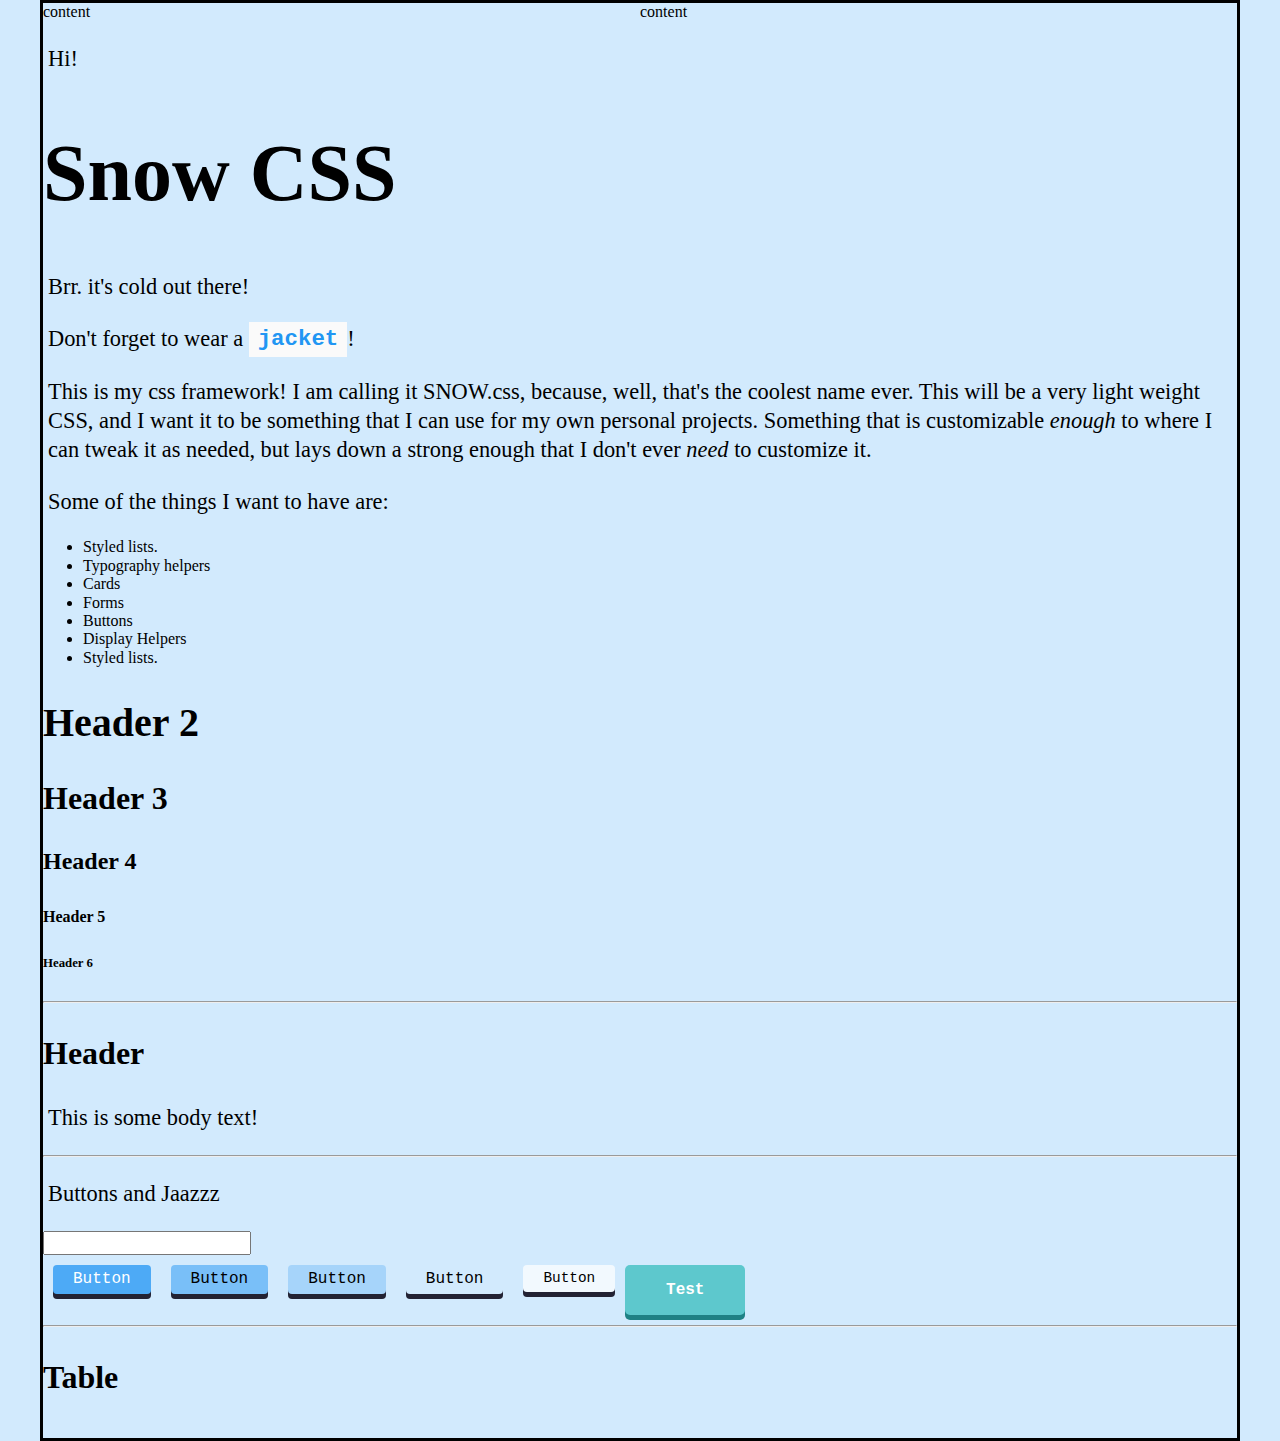
==== index.html @ d221cafa "first commit" ====
<!DOCTYPE html>
<html>
  <head>
    <link rel="stylesheet" type="text/css" href="normalize.css" />
    <link rel="stylesheet" type="text/css" href="snow.css" />

    <meta name="viewport" content="width=device-width, initial-scale=1" />
  </head>

  <div class="container" style="border:3px solid black;">
    <div class="row">
      <div class="column">
        content
      </div>
      <div class="column">
        content
      </div>
    </div>
    

    <div class=" ">
      <p>Hi!</p>
      <h1>Snow CSS</h1>
      <p> Brr. it's cold out there!</p>
      <p> Don't forget to wear a <a href="#">jacket</a>!</p>
      <p> This is my css framework! I am calling it SNOW.css, because, well, that's the coolest name ever.
        This will be a very light weight CSS, and I want it to be something that I can use for my own personal projects.
        Something that is customizable <em>enough</em> to where I can tweak it as needed, but lays down a strong enough
        that I don't ever <em>need</em> to customize it.
      </p>

      <p>Some of the things I want to have are:</p>
      <ul>
        <li>Styled lists.</li>
        <li>Typography helpers</li>
        <li>Cards</li>
        <li>Forms</li>
        <li>Buttons</li>
        <li>Display Helpers</li>
        <li>Styled lists.</li>
      </ul>
      <h2>Header 2</h2>
      <h3>Header 3</h3>
      <h4>Header 4</h4>
      <h5>Header 5</h5>
      <h6>Header 6</h6>
      <hr />
      <h3>Header</h3>
      <p>This is some body text!</p>

      <hr />
      <p>Buttons and Jaazzz</p>
      <input type="text" />
      <br />
      <button class="button-1">Button</button>
      <button class="button-2">Button</button>
      <button class="button-3">Button</button>
      <button class="button-4">Button</button>
      <button class="button-5 button-small">Button</button>
      <a class="button btnPush btnLightBlue">Test</a>
      <br>
      <hr style="clear:left;">

      <h3>Table</h3>
      <table>
        <thead>
          <th></th>
          <th></th>
          <th></th>
        </thead>
        <tbody>
          <td></td>
        </tbody>
      </table>

    </div>
  </div>
</html>
---- snow.css ----
/*

Things I want:

**Typography

-text alignment [x]
-bold
-italics

----------------------------------

Buttons
-base button design
-button with colors

Components
-Cards
-Code card

*/

html {
  /* font-family: Arial, Helvetica, sans-serif; */
  font-family: Georgia, serif;
  box-sizing: border-box;
  background-color: #d2eafd;
}

*,
*:before,
*:after {
  box-sizing: inherit;
}

/***********************\
**                     **
**      GRID SYSTEM    **
**                     **
\**********************/

.container {
  max-width: 1200px;
  margin: 0 auto;
}

.row {
  display: flex;
  flex-direction: row;
  flex-wrap: wrap;
}

.column {
  flex-basis: 100%;
}

@media screen and (min-width: 800px) {
  /* Desktop Styling */
  .column {
    flex: 1;
  }
}

/***********************\
**                     **
**      TYPOGRAPHY     **
**                     **
\**********************/

.text-center {
  text-align: center;
}

.text-left {
  text-align: left;
}

.text-right {
  text-align: right;
}

/***********************\
**                     **
**      SIZING         **
**                     **
\**********************/

.w-25 {
  width: 25%;
}

.w-50 {
  width: 50%;
}

.w-75 {
  width: 75%;
}

.w-100 {
  width: 100%;
}

.h-25 {
  height: 25%;
}

.h-50 {
  height: 50%;
}

.h-75 {
  height: 75%;
}

.h-100 {
  height: 100%;
}

/** MARGINS **/

.mx-auto {
  margin: 0 auto;
}

.mt-1 {
  margin-top: 1em;
}

.mt-2 {
  margin-top: 2em;
}

.mt-3 {
  margin-top: 3em;
}

.mt-4 {
  margin-top: 4em;
}

.button-1 {
    background-color:#4daaf6;
    color:#fff;
}

.button-5 {color:#000 !important; background-color:#f2f9fe !important}
.button-4 {color:#000 !important; background-color:#d2eafd !important}
.button-3 {color:#000 !important; background-color:#a6d4fa !important}
.button-2 {color:#000 !important; background-color:#79bff8 !important}

.button-small {
    font-size:90%;
}

button {
  /* background-color: blue; */
  margin: 10px 10px;
  padding: 5px 20px;
  border: 0px;
  box-shadow: 0px 5px 0px 0px #223;
  cursor: pointer;
  border-radius: 4px;
  transition: all 0.2s;
  font-family: "Courier New", Courier, monospace;
  float: left;


}


a.button {
  display: block;
  position: relative;
  float: left;
  width: 120px;
  padding: 0;
  margin: 10px 20px 10px 0;
  font-weight: 600;
  text-align: center;
  line-height: 50px;
  color: #FFF;
  border-radius: 5px;
  transition: all 0.2s ;
}

.btnPush:hover {
  margin-top: 15px;
  margin-bottom: 5px;
}

.btnLightBlue {
  background: #5DC8CD;
}

.btnLightBlue.btnPush {
  box-shadow: 0px 5px 0px 0px #1E8185;
}

.btnLightBlue.btnPush:hover {
  box-shadow: 0px 0px 0px 0px #1E8185;
}


button:hover {
  margin-top: 15px;
  margin-bottom: 15px;
  color: grey;
  box-shadow: 0px 0px 0px 0px;
}

h1 {
  font-size: 3em;
}

h2 {
  font-size: 2.5em;
}

h3 {
  font-size: 2em;
}

h4 {
  font-size: 1.5em;
}

h5 {
  font-size: 1em;
}

h6 {
  font-size: 0.8em;
}

a {
  text-decoration: none;
  background-color:rgb(250,250,250);
  color:#2196f3;
  font-weight:bolder;
  padding:0.2em 0.4em;
  font-family: 'Courier New', Courier, monospace;
  transition: all 0.2s;
}

a:hover {
    text-decoration:underline;
    transition: all 0.2s;
  }



[hidden] {
  display: none !important;
}

 ul, li {
    font-size: inherit;
}

/* Mobile first styles go here */

@media screen and (min-width: 800px) {
  /* Desktop styles go here */

  h1 {
    font-size: 5em;
  }

  p {
    font-size: 1.4em;
    margin-left:5px;
    line-height:1.3em;
  }
}
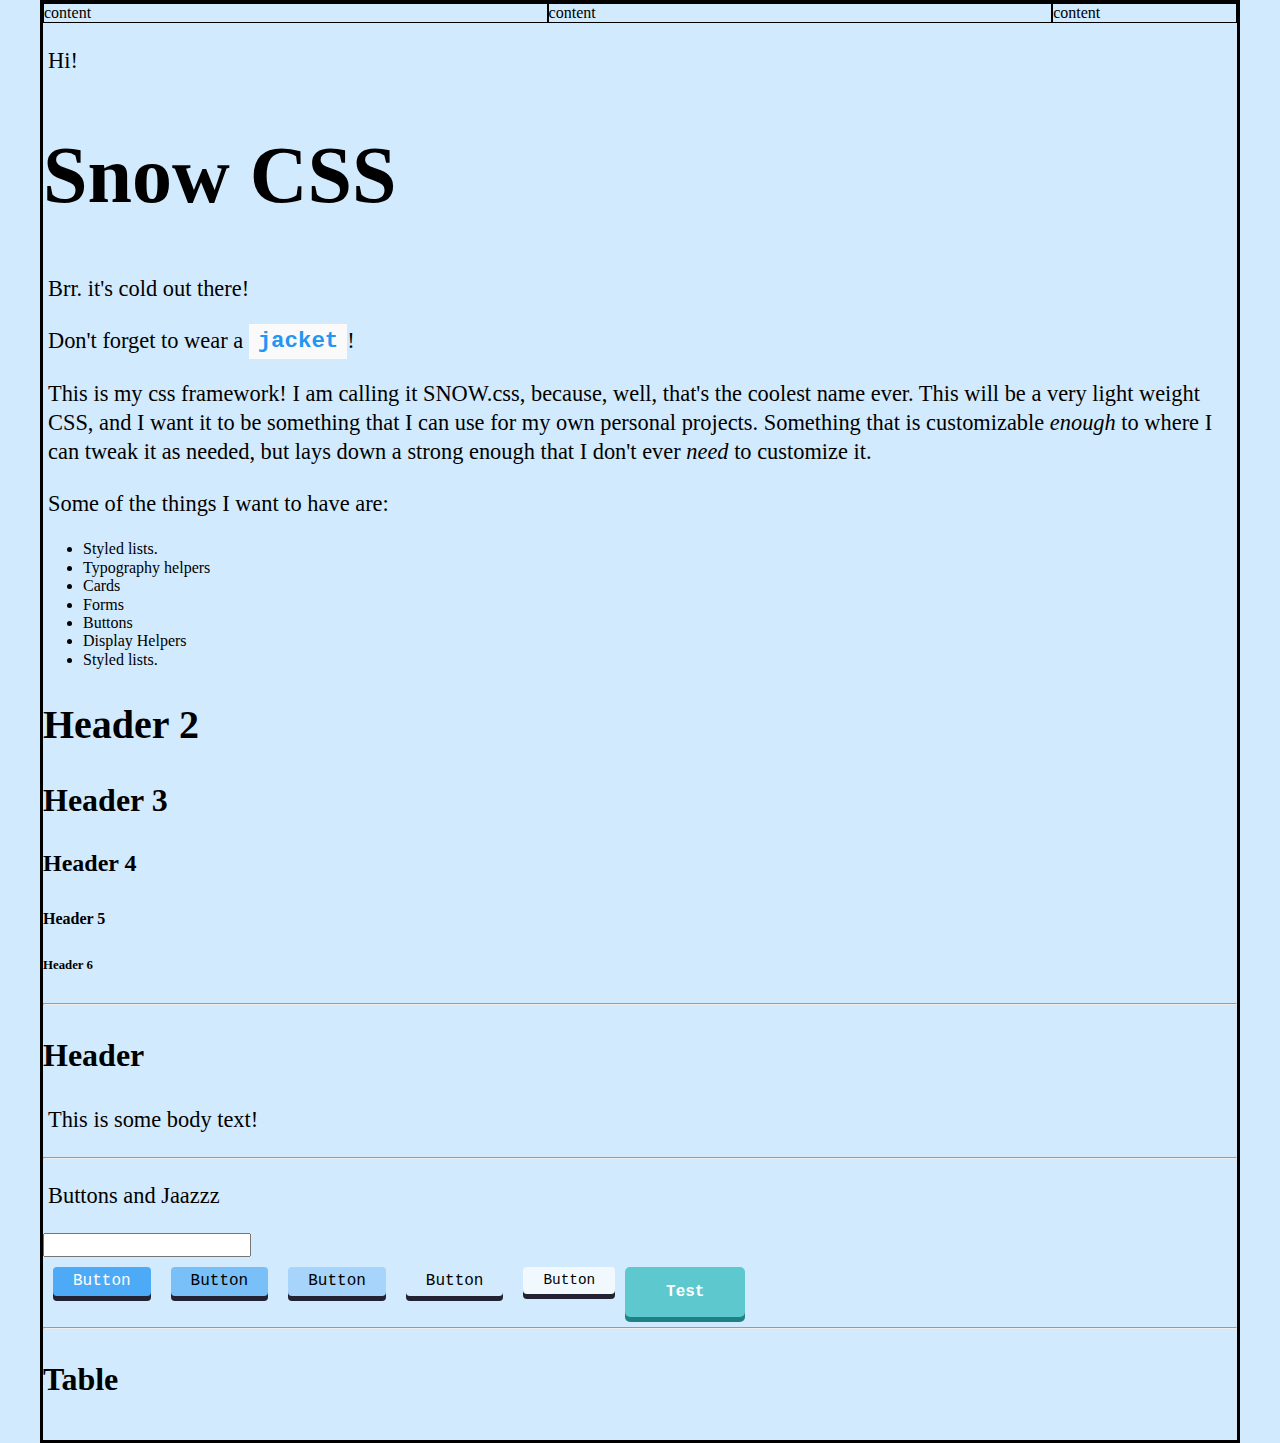
==== commit e805abe8: "wrote slightly better readme" ====
--- a/index.html
+++ b/index.html
@@ -9,10 +9,13 @@
 
   <div class="container" style="border:3px solid black;">
     <div class="row">
-      <div class="column">
+      <div class=" _25 column  _55" bordered>
         content
       </div>
-      <div class="column">
+      <div class=" _55 column" bordered>
+        content
+      </div>
+      <div class=" _20 column" bordered>
         content
       </div>
     </div>
--- a/snow.css
+++ b/snow.css
@@ -59,7 +59,19 @@
   .column {
     flex: 1;
   }
-}
+
+  ._25 {
+    flex: 2.5;
+  }
+  ._55 {
+    flex: 5.5;
+  }
+  ._20 {
+    flex: 2;
+  }
+
+}
+
 
 /***********************\
 **                     **
@@ -254,6 +266,10 @@
   display: none !important;
 }
 
+[bordered] {
+  border: 1px solid black;
+}
+
  ul, li {
     font-size: inherit;
 }
